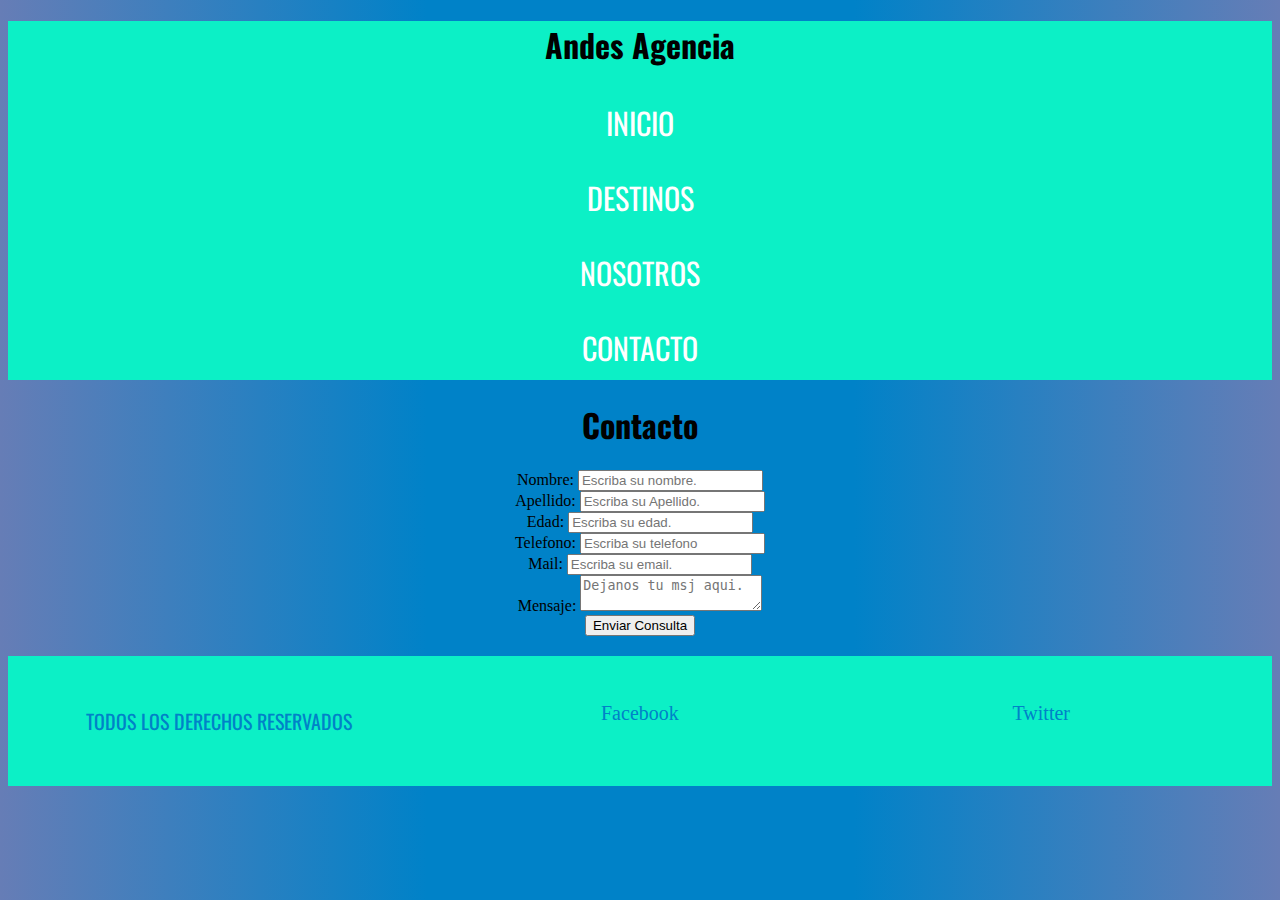
==== contacto.html @ c55fce34 "beta1" ====
<!DOCTYPE html>
<html lang="es">
  <head>
    <meta charset="UTF-8" />
    <meta name="viewport" content="width=device-width, initial-scale=1.0" />
    <title>Formulario de contacto</title>
    <link rel="shortcut icon" href="./assets/logo.ico" type="image/x-icon" />
    <link rel="stylesheet" href="./css/style.css" />
    <link
      href="https://fonts.googleapis.com/css2?family=Oswald&display=swap"
      rel="stylesheet"
    />
  </head>

  <body>
    <div class="contenedor">
      <header>
        <nav>
          <ul class="navegacion">
            <h1>Andes Agencia</h1>
            <li><a href="index.html">Inicio</a></li>
            <li><a href="destino.html">Destinos</a></li>
            <li><a href="nosotros.html">Nosotros</a></li>
            <li><a href="contacto.html">Contacto</a></li>
          </ul>
        </nav>
      </header>
      <main class="main-contact">
        <h1 class="h1-title">C<span>ontacto</span></h1>
    <form class="form">
        <label for="name">Nombre:</label>
        <input type="text" name="name" placeholder="Escriba su nombre.">  <br>
        <label for="name">Apellido:</label>
        <input type="text" name="name" placeholder="Escriba su Apellido.">  <br>
        <label for="number">Edad:</label>
        <input type="number" name="number" placeholder="Escriba su edad."> <br>
        <label for="tel">Telefono:</label>
        <input type="tel" name="tel" placeholder="Escriba su telefono"> <br>
        <label for="email">Mail:</label>
        <input type="email" name="email" placeholder="Escriba su email."> <br>
        <label for="mensaje">Mensaje:</label>
        <textarea name="mensaje" id="email" placeholder="Dejanos tu msj aqui.""></textarea> <br>
        <input type="submit" class="btn-submit" value="Enviar Consulta">
    </form>
      </main>
      <footer>
        <div class="pie">
          <p>todos los derechos reservados</p>
          <ul class="pie-ul">
            <li>
              <a href="https://www.facebook.com/" target="_blank">Facebook</a>
            </li>
            <li>
              <a href="https://twitter.com/home?lang=es" target="_blank"
                >Twitter</a
              >
            </li>
          </ul>
        </div>
      </footer>
    </div>
  </body>
</html>
---- css/style.css ----
body {
  background: #667db6; /* fallback for old browsers */
  background: -webkit-linear-gradient(
    to right,
    #667db6,
    #0082c8,
    #0082c8,
    #667db6
  ); /* Chrome 10-25, Safari 5.1-6 */
  background: linear-gradient(
    to right,
    #667db6,
    #0082c8,
    #0082c8,
    #667db6
  ); /* W3C, IE 10+/ Edge, Firefox 16+, Chrome 26+, Opera 12+, Safari 7+ */
  text-align: center;
}
h1,
h2,
h3 {
  font-family: "Oswald", sans-serif;
}
nav {
  background-color: #0cf0c6;
}
nav ul {
  list-style: none;
  margin: 0;
  padding: 0;
}
nav ul li {
  padding: 10px;
  margin-bottom: 10px;
}
nav ul li a:hover {
  color: black;
  background-color: white;
}
nav ul li a {
  color: white;
  text-decoration: none;
  text-transform: uppercase;
  font-family: "Oswald", sans-serif;
  font-size: 30px;
}
.navegacion h1 a {
  color: white;
  text-decoration: none;
  font-size: 40px;
}
.navegacion h1 a:hover {
  color: black;
}
.navegacion ul {
  display: flex;
  flex-direction: column;
}
@media screen and (min-width: 768px) {
  .navegacion ul {
    display: flex;
    justify-content: space-between;
    flex-direction: row;
  }
}
.promo {
  margin-top: 20px;
  width: 100%;
  border: 2px solid black;
}
.promo img {
  max-width: 100%;
  height: 80%;
}
@media screen and (min-width: 768px) {
  .principal {
    justify-content: space-between;
  }
  .principal .promo {
    flex: 0 1 calc(50% - 1rem) !important;
    height: auto;
  }
}
.principal {
  display: flex;
  flex-wrap: wrap;
}
.principal .promo {
  flex: 0 1 100%;
}
.principal h2,
h3 {
  flex: 0 1 100%;
}
.principal h2 {
  font-size: 35px;
}
.principal h3 {
  font-size: 30px;
}
.principal .promo {
  background-color: grey;
}
.promo span {
  color: white;
  font-size: 30px;
  text-transform: uppercase;
}
.promo p {
  color: black;
  font-size: 18px;
  font-weight: bold;
}
.pie {
  display: flex;
  justify-content: space-around;
  background-color: #0cf0c6;
  padding: 30px;
  margin-top: 20px;
  flex-direction: column !important;
}
.pie p {
  flex: 0 1 30%;
  color: #0082c8;
  text-transform: uppercase;
  font-family: "Oswald", sans-serif;
  font-size: 20px;
}
.pie .pie-ul {
  flex: 1;
}
.pie-ul {
  display: flex;
  justify-content: space-between;
}
.pie-ul li {
  flex: 0 1 50%;
  list-style: none;
}
.pie-ul li a {
  text-decoration: none;
  color: #0082c8;
  font-size: 20px;
}
@media screen and (min-width: 768px) {
  .pie {
    display: flex;
    justify-content: space-around;
    flex-direction: row !important;
    background-color: #0cf0c6;
    padding: 30px;
    margin-top: 20px;
  }
}
@media (min-width: 768px) {
  .titulo {
    display: flex;
    align-items: center;
    justify-content: center;
  }
  .titulo_caja {
    align-self: flex-start;
    flex: 1;
  }
  .titulo_img {
    max-width: 60%;
    flex: 1;
  }
  .titulo_img img{
    width: 700px;
  }
  .contenedor1 {
    display: flex;
  }
}
.titulo_caja{
  justify-content: flex-start;
  width: 70%;
}
.titulo_img img{
  width: 100%;
}
.contenedor1 div,
.titulo div {
  color: white;
  margin: 20px;
  padding-left: 100px;
  padding-right: 100px;
  font-family: "Oswald", sans-serif;
  font-size: large;
}
.caja1, .caja2 {
  flex: 1;
}
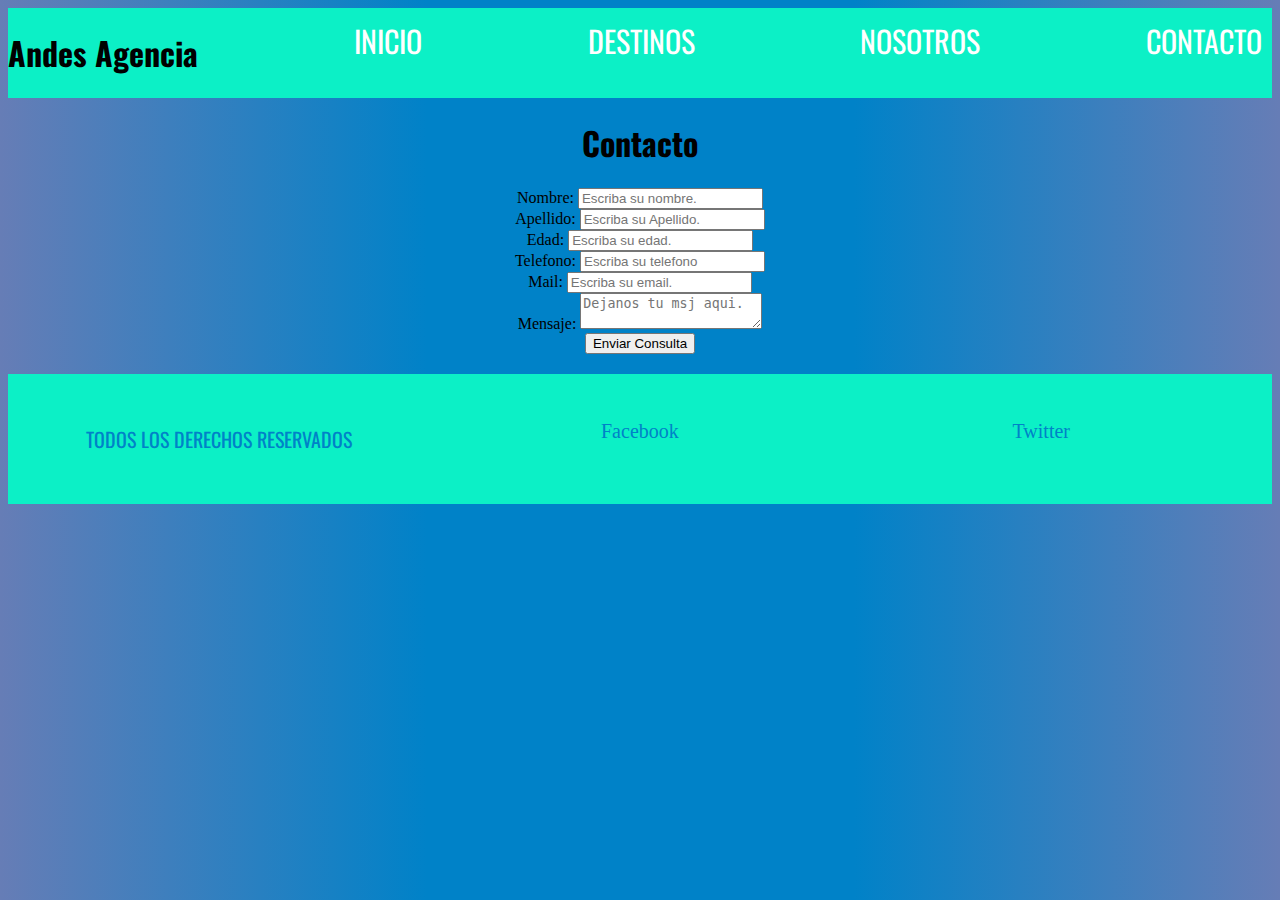
==== commit ad1e3fc1: "fix en contacto" ====
--- a/contacto.html
+++ b/contacto.html
@@ -1,47 +1,51 @@
 <!DOCTYPE html>
 <html lang="es">
-  <head>
-    <meta charset="UTF-8" />
-    <meta name="viewport" content="width=device-width, initial-scale=1.0" />
-    <title>Formulario de contacto</title>
-    <link rel="shortcut icon" href="./assets/logo.ico" type="image/x-icon" />
-    <link rel="stylesheet" href="./css/style.css" />
-    <link
-      href="https://fonts.googleapis.com/css2?family=Oswald&display=swap"
-      rel="stylesheet"
-    />
-  </head>
 
-  <body>
-    <div class="contenedor">
-      <header>
-        <nav>
-          <ul class="navegacion">
-            <h1>Andes Agencia</h1>
-            <li><a href="index.html">Inicio</a></li>
-            <li><a href="destino.html">Destinos</a></li>
-            <li><a href="nosotros.html">Nosotros</a></li>
-            <li><a href="contacto.html">Contacto</a></li>
-          </ul>
-        </nav>
-      </header>
-      <main class="main-contact">
+<head>
+  <meta charset="UTF-8" />
+  <meta name="viewport" content="width=device-width, initial-scale=1.0" />
+  <title>Formulario de contacto</title>
+  <link rel="shortcut icon" href="./assets/logo.ico" type="image/x-icon" />
+  <link rel="stylesheet" href="./css/style.css" />
+  <link href="https://fonts.googleapis.com/css2?family=Oswald&display=swap" rel="stylesheet" />
+</head>
+
+<body>
+  <div class="contenedor">
+    <header>
+      <nav class="navegacion">
+        <ul>
+          <h1>Andes Agencia</h1>
+          <li><a href="index.html">Inicio</a></li>
+          <li><a href="destino.html">Destinos</a></li>
+          <li><a href="nosotros.html">Nosotros</a></li>
+          <li><a href="contacto.html">Contacto</a></li>
+        </ul>
+      </nav>
+    </header>
+  </div>
+  <main>
+    <div class="2contenedor">
+      <div class="form-header">
         <h1 class="h1-title">C<span>ontacto</span></h1>
-    <form class="form">
-        <label for="name">Nombre:</label>
-        <input type="text" name="name" placeholder="Escriba su nombre.">  <br>
-        <label for="name">Apellido:</label>
-        <input type="text" name="name" placeholder="Escriba su Apellido.">  <br>
-        <label for="number">Edad:</label>
-        <input type="number" name="number" placeholder="Escriba su edad."> <br>
-        <label for="tel">Telefono:</label>
-        <input type="tel" name="tel" placeholder="Escriba su telefono"> <br>
-        <label for="email">Mail:</label>
-        <input type="email" name="email" placeholder="Escriba su email."> <br>
-        <label for="mensaje">Mensaje:</label>
-        <textarea name="mensaje" id="email" placeholder="Dejanos tu msj aqui.""></textarea> <br>
+      </div>
+      <form class="form">
+        <label for="name" class="form-label">Nombre:</label>
+        <input type="text" name="name" id="form-input" placeholder="Escriba su nombre."> <br>
+        <label for="name" class="form-label">Apellido:</label>
+        <input type="text" name="name" id="form-input" placeholder="Escriba su Apellido."> <br>
+        <label for="number" class="form-label">Edad:</label>
+        <input type="number" name="number" id="form-input" placeholder="Escriba su edad."> <br>
+        <label for="tel" class="form-label">Telefono:</label>
+        <input type="tel" name="tel" id="telefono" placeholder="Escriba su telefono"> <br>
+        <label for="email" class="form-label">Mail:</label>
+        <input type="email" name="email" id="correo" placeholder="Escriba su email."> <br>
+        <label for="mensaje" class="form-label">Mensaje:</label>
+        <textarea name="mensaje" id="form-textarea" placeholder="Dejanos tu msj aqui.""></textarea> <br>
+        
         <input type="submit" class="btn-submit" value="Enviar Consulta">
     </form>
+  </div>
       </main>
       <footer>
         <div class="pie">
@@ -60,4 +64,4 @@
       </footer>
     </div>
   </body>
-</html>
+</html>--- a/css/style.css
+++ b/css/style.css
@@ -67,10 +67,15 @@
   margin-top: 20px;
   width: 100%;
   border: 2px solid black;
+  height: auto;
 }
 .promo img {
   max-width: 100%;
-  height: 80%;
+  height: 60%;
+}
+.promo .contenido{
+  display: flex;
+  flex-direction: column;
 }
 @media screen and (min-width: 768px) {
   .principal {
@@ -79,6 +84,10 @@
   .principal .promo {
     flex: 0 1 calc(50% - 1rem) !important;
     height: auto;
+  }
+  .promo img {
+    max-width: 100%;
+    height: 80%;
   }
 }
 .principal {
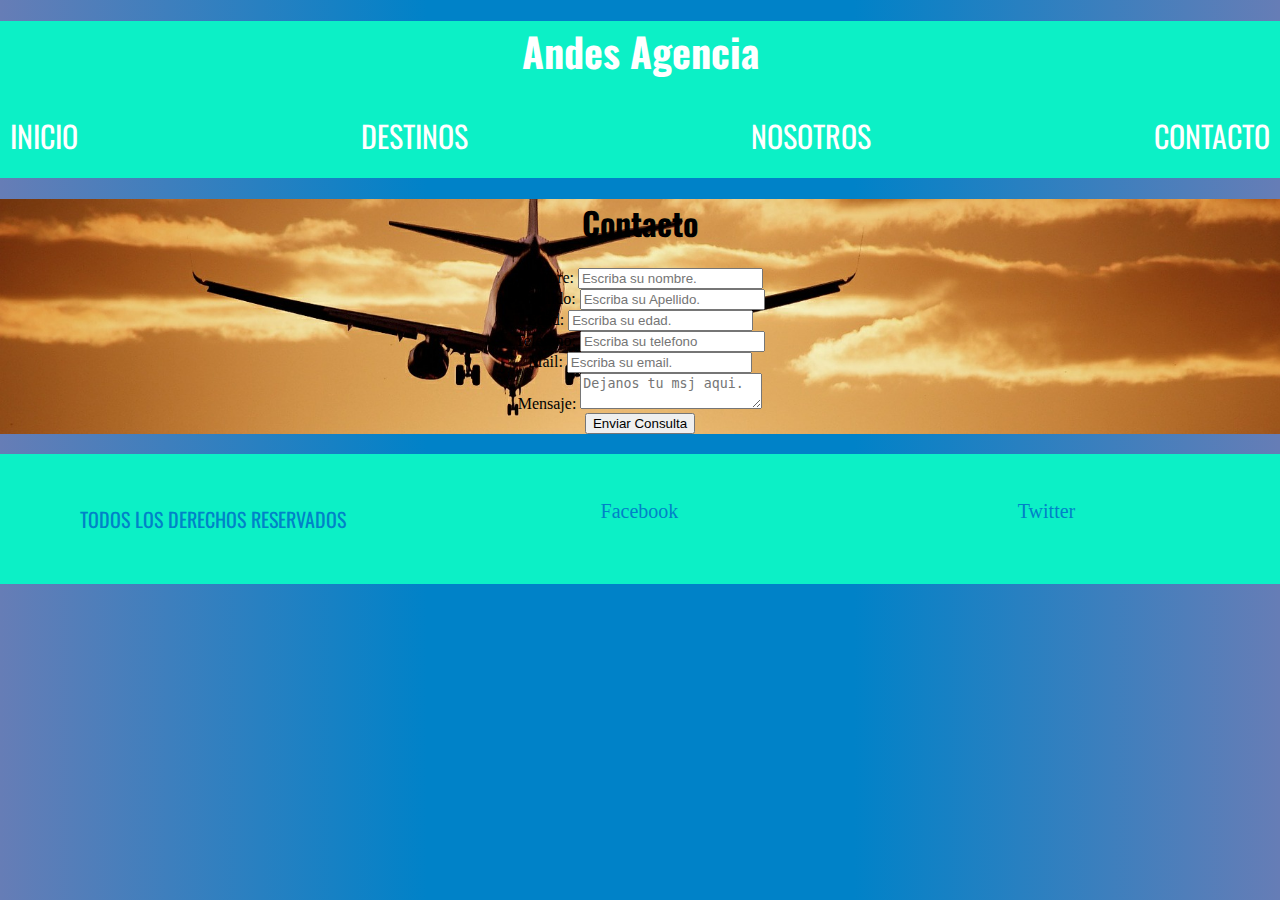
==== commit 4d0dd62e: "beta1" ====
--- a/contacto.html
+++ b/contacto.html
@@ -1,51 +1,52 @@
 <!DOCTYPE html>
 <html lang="es">
+  <head>
+    <meta charset="UTF-8" />
+    <meta name="viewport" content="width=device-width, initial-scale=1.0" />
+    <title>Andes- tu agencia de viajes</title>
+    <link rel="shortcut icon" href="./assets/logo.ico" type="image/x-icon" />
+    <link rel="stylesheet" href="./css/style.css" />
+    <link
+      href="https://fonts.googleapis.com/css2?family=Oswald&display=swap"
+      rel="stylesheet"
+    />
+  </head>
 
-<head>
-  <meta charset="UTF-8" />
-  <meta name="viewport" content="width=device-width, initial-scale=1.0" />
-  <title>Formulario de contacto</title>
-  <link rel="shortcut icon" href="./assets/logo.ico" type="image/x-icon" />
-  <link rel="stylesheet" href="./css/style.css" />
-  <link href="https://fonts.googleapis.com/css2?family=Oswald&display=swap" rel="stylesheet" />
-</head>
-
-<body>
-  <div class="contenedor">
-    <header>
-      <nav class="navegacion">
-        <ul>
-          <h1>Andes Agencia</h1>
-          <li><a href="index.html">Inicio</a></li>
-          <li><a href="destino.html">Destinos</a></li>
-          <li><a href="nosotros.html">Nosotros</a></li>
-          <li><a href="contacto.html">Contacto</a></li>
-        </ul>
-      </nav>
-    </header>
-  </div>
-  <main>
-    <div class="2contenedor">
-      <div class="form-header">
-        <h1 class="h1-title">C<span>ontacto</span></h1>
+  <body>
+    <div class="contenedor">
+      <header>
+        <nav class="navegacion">
+          <h1><a href="index.html">Andes Agencia</a></h1>
+          <ul>
+            <li><a href="index.html">Inicio</a></li>
+            <li><a href="destino.html">Destinos</a></li>
+            <li><a href="nosotros.html">Nosotros</a></li>
+            <li><a href="contacto.html">Contacto</a></li>
+          </ul>
+        </nav>
+      </header>
+      <main id="body-contact">
+        <div class="2contenedor">
+          <div class="form-header">
+            <h1 class="h1-title">C<span>ontacto</span></h1>
+          </div>
+          <form class="form">
+            <label for="name" class="form-label">Nombre:</label>
+            <input type="text" name="name" id="form-input" placeholder="Escriba su nombre."> <br>
+            <label for="Apellido" class="form-label">Apellido:</label>
+            <input type="text" name="Apellido" id="form-input" placeholder="Escriba su Apellido."> <br>
+            <label for="number" class="form-label">Edad:</label>
+            <input type="number" name="number" id="form-input" placeholder="Escriba su edad."> <br>
+            <label for="tel" class="form-label">Telefono:</label>
+            <input type="tel" name="tel" id="telefono" placeholder="Escriba su telefono"> <br>
+            <label for="email" class="form-label">Mail:</label>
+            <input type="email" name="email" id="correo" placeholder="Escriba su email."> <br>
+            <label for="mensaje" class="form-label">Mensaje:</label>
+            <textarea name="mensaje" id="form-textarea" placeholder="Dejanos tu msj aqui.""></textarea> <br>
+            
+            <input type="submit" class="btn-submit" value="Enviar Consulta">
+        </form>
       </div>
-      <form class="form">
-        <label for="name" class="form-label">Nombre:</label>
-        <input type="text" name="name" id="form-input" placeholder="Escriba su nombre."> <br>
-        <label for="name" class="form-label">Apellido:</label>
-        <input type="text" name="name" id="form-input" placeholder="Escriba su Apellido."> <br>
-        <label for="number" class="form-label">Edad:</label>
-        <input type="number" name="number" id="form-input" placeholder="Escriba su edad."> <br>
-        <label for="tel" class="form-label">Telefono:</label>
-        <input type="tel" name="tel" id="telefono" placeholder="Escriba su telefono"> <br>
-        <label for="email" class="form-label">Mail:</label>
-        <input type="email" name="email" id="correo" placeholder="Escriba su email."> <br>
-        <label for="mensaje" class="form-label">Mensaje:</label>
-        <textarea name="mensaje" id="form-textarea" placeholder="Dejanos tu msj aqui.""></textarea> <br>
-        
-        <input type="submit" class="btn-submit" value="Enviar Consulta">
-    </form>
-  </div>
       </main>
       <footer>
         <div class="pie">
@@ -64,4 +65,4 @@
       </footer>
     </div>
   </body>
-</html>+</html>
--- a/css/style.css
+++ b/css/style.css
@@ -15,6 +15,11 @@
     #667db6
   ); /* W3C, IE 10+/ Edge, Firefox 16+, Chrome 26+, Opera 12+, Safari 7+ */
   text-align: center;
+  margin: 0;
+  padding: 0;
+  -webkit-box-sizing: border-box;
+  -moz-box-sizing: border-box;
+  box-sizing: border-box;
 }
 h1,
 h2,
@@ -67,15 +72,10 @@
   margin-top: 20px;
   width: 100%;
   border: 2px solid black;
-  height: auto;
 }
 .promo img {
   max-width: 100%;
-  height: 60%;
-}
-.promo .contenido{
-  display: flex;
-  flex-direction: column;
+  height: 80%;
 }
 @media screen and (min-width: 768px) {
   .principal {
@@ -84,10 +84,6 @@
   .principal .promo {
     flex: 0 1 calc(50% - 1rem) !important;
     height: auto;
-  }
-  .promo img {
-    max-width: 100%;
-    height: 80%;
   }
 }
 .principal {
@@ -201,3 +197,13 @@
 .caja1, .caja2 {
   flex: 1;
 }
+#body-contact{
+  background: url(../assets/contacto.jpg);
+  -webkit-background-size: cover;
+  background-size: cover;
+  background-attachment: fixed;
+}
+.contenedor2 .form-header .form .h1title {
+  font-family: "Oswald", sans-serif;
+  font-weight: normal;
+}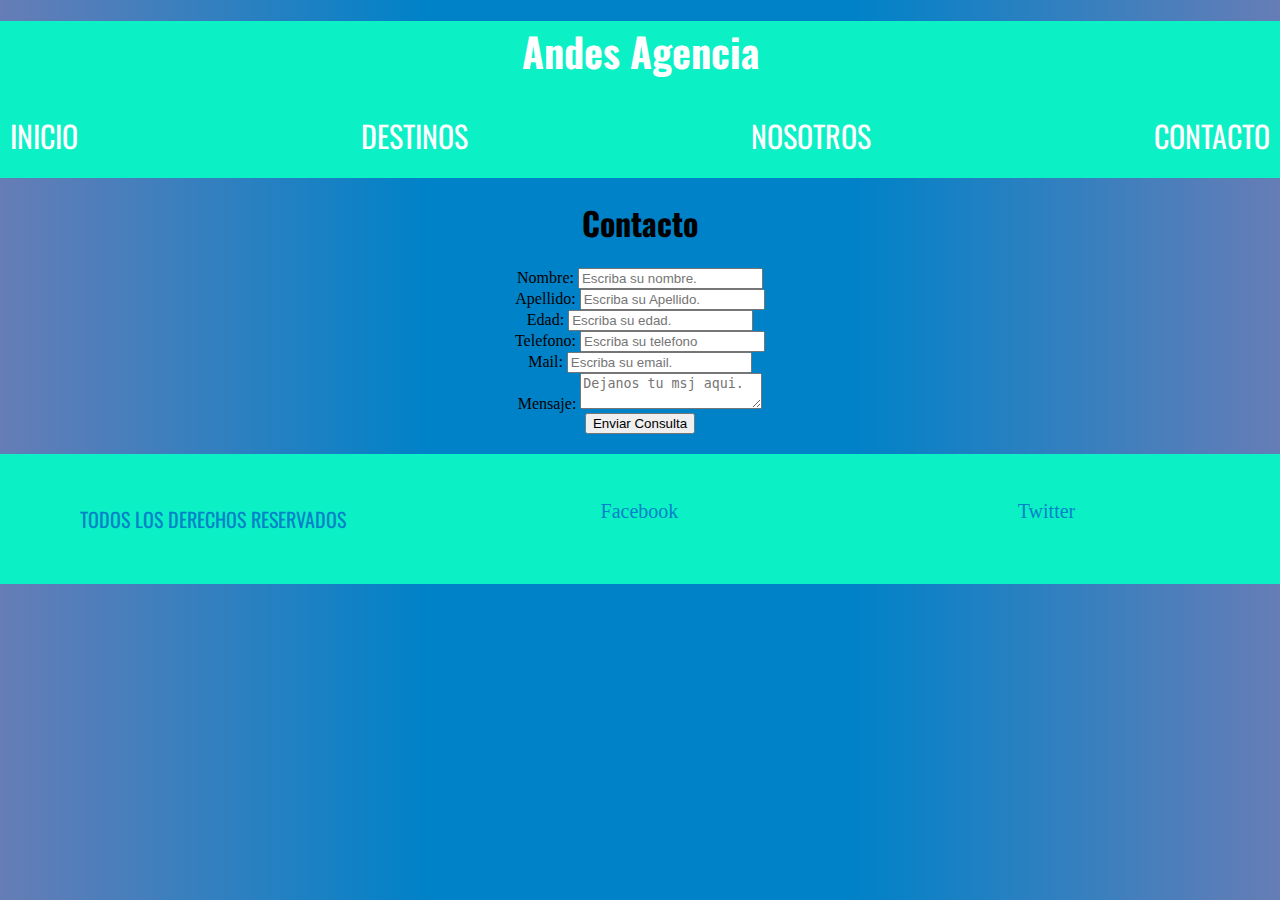
==== commit 204d8333: "fix en nav de contacto" ====
--- a/contacto.html
+++ b/contacto.html
@@ -1,52 +1,51 @@
 <!DOCTYPE html>
 <html lang="es">
-  <head>
-    <meta charset="UTF-8" />
-    <meta name="viewport" content="width=device-width, initial-scale=1.0" />
-    <title>Andes- tu agencia de viajes</title>
-    <link rel="shortcut icon" href="./assets/logo.ico" type="image/x-icon" />
-    <link rel="stylesheet" href="./css/style.css" />
-    <link
-      href="https://fonts.googleapis.com/css2?family=Oswald&display=swap"
-      rel="stylesheet"
-    />
-  </head>
 
-  <body>
-    <div class="contenedor">
-      <header>
-        <nav class="navegacion">
-          <h1><a href="index.html">Andes Agencia</a></h1>
-          <ul>
-            <li><a href="index.html">Inicio</a></li>
-            <li><a href="destino.html">Destinos</a></li>
-            <li><a href="nosotros.html">Nosotros</a></li>
-            <li><a href="contacto.html">Contacto</a></li>
-          </ul>
-        </nav>
-      </header>
-      <main id="body-contact">
-        <div class="2contenedor">
-          <div class="form-header">
-            <h1 class="h1-title">C<span>ontacto</span></h1>
-          </div>
-          <form class="form">
-            <label for="name" class="form-label">Nombre:</label>
-            <input type="text" name="name" id="form-input" placeholder="Escriba su nombre."> <br>
-            <label for="Apellido" class="form-label">Apellido:</label>
-            <input type="text" name="Apellido" id="form-input" placeholder="Escriba su Apellido."> <br>
-            <label for="number" class="form-label">Edad:</label>
-            <input type="number" name="number" id="form-input" placeholder="Escriba su edad."> <br>
-            <label for="tel" class="form-label">Telefono:</label>
-            <input type="tel" name="tel" id="telefono" placeholder="Escriba su telefono"> <br>
-            <label for="email" class="form-label">Mail:</label>
-            <input type="email" name="email" id="correo" placeholder="Escriba su email."> <br>
-            <label for="mensaje" class="form-label">Mensaje:</label>
-            <textarea name="mensaje" id="form-textarea" placeholder="Dejanos tu msj aqui.""></textarea> <br>
-            
-            <input type="submit" class="btn-submit" value="Enviar Consulta">
-        </form>
+<head>
+  <meta charset="UTF-8" />
+  <meta name="viewport" content="width=device-width, initial-scale=1.0" />
+  <title>Formulario de contacto</title>
+  <link rel="shortcut icon" href="./assets/logo.ico" type="image/x-icon" />
+  <link rel="stylesheet" href="./css/style.css" />
+  <link href="https://fonts.googleapis.com/css2?family=Oswald&display=swap" rel="stylesheet" />
+</head>
+
+<body>
+  <div class="contenedor">
+    <header>
+      <nav class="navegacion">
+        <h1><a href="index.html">Andes Agencia</a></h1>
+        <ul>
+          <li><a href="index.html">Inicio</a></li>
+          <li><a href="destino.html">Destinos</a></li>
+          <li><a href="nosotros.html">Nosotros</a></li>
+          <li><a href="contacto.html">Contacto</a></li>
+        </ul>
+      </nav>
+    </header>
+  </div>
+  <main>
+    <div class="2contenedor">
+      <div class="form-header">
+        <h1 class="h1-title">C<span>ontacto</span></h1>
       </div>
+      <form class="form">
+        <label for="name" class="form-label">Nombre:</label>
+        <input type="text" name="name" id="form-input" placeholder="Escriba su nombre."> <br>
+        <label for="name" class="form-label">Apellido:</label>
+        <input type="text" name="name" id="form-input" placeholder="Escriba su Apellido."> <br>
+        <label for="number" class="form-label">Edad:</label>
+        <input type="number" name="number" id="form-input" placeholder="Escriba su edad."> <br>
+        <label for="tel" class="form-label">Telefono:</label>
+        <input type="tel" name="tel" id="telefono" placeholder="Escriba su telefono"> <br>
+        <label for="email" class="form-label">Mail:</label>
+        <input type="email" name="email" id="correo" placeholder="Escriba su email."> <br>
+        <label for="mensaje" class="form-label">Mensaje:</label>
+        <textarea name="mensaje" id="form-textarea" placeholder="Dejanos tu msj aqui.""></textarea> <br>
+        
+        <input type="submit" class="btn-submit" value="Enviar Consulta">
+    </form>
+  </div>
       </main>
       <footer>
         <div class="pie">
@@ -65,4 +64,4 @@
       </footer>
     </div>
   </body>
-</html>
+</html>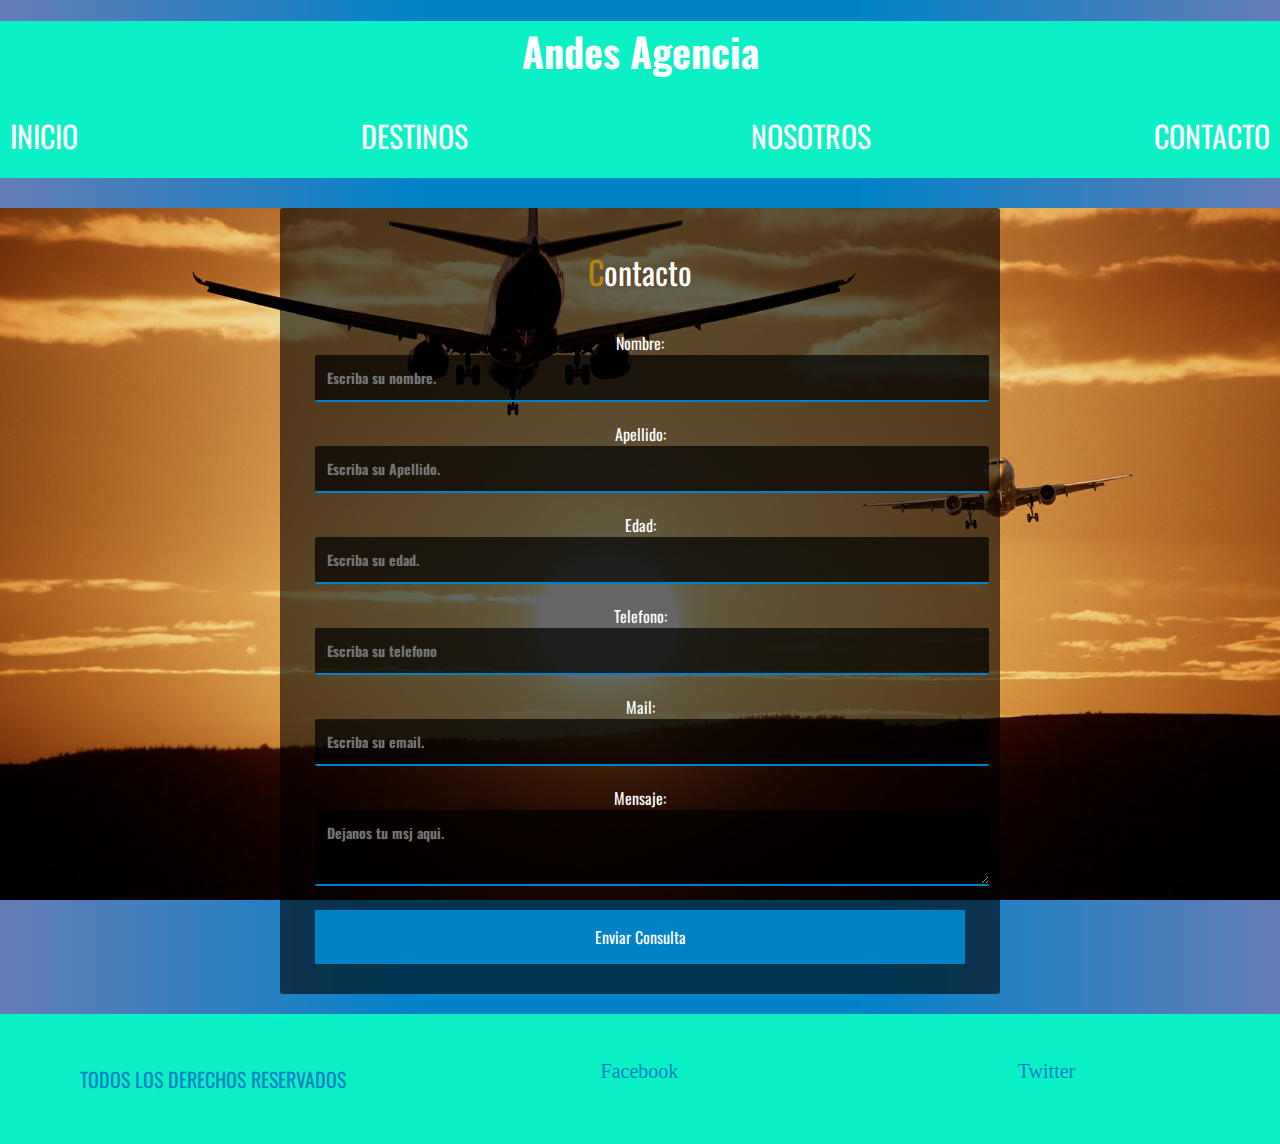
==== commit 7d0d7083: "beta2" ====
--- a/contacto.html
+++ b/contacto.html
@@ -4,7 +4,7 @@
 <head>
   <meta charset="UTF-8" />
   <meta name="viewport" content="width=device-width, initial-scale=1.0" />
-  <title>Formulario de contacto</title>
+  <title>Andes- tu agencia de viajes</title>
   <link rel="shortcut icon" href="./assets/logo.ico" type="image/x-icon" />
   <link rel="stylesheet" href="./css/style.css" />
   <link href="https://fonts.googleapis.com/css2?family=Oswald&display=swap" rel="stylesheet" />
@@ -23,29 +23,28 @@
         </ul>
       </nav>
     </header>
-  </div>
-  <main>
-    <div class="2contenedor">
-      <div class="form-header">
-        <h1 class="h1-title">C<span>ontacto</span></h1>
-      </div>
-      <form class="form">
-        <label for="name" class="form-label">Nombre:</label>
-        <input type="text" name="name" id="form-input" placeholder="Escriba su nombre."> <br>
-        <label for="name" class="form-label">Apellido:</label>
-        <input type="text" name="name" id="form-input" placeholder="Escriba su Apellido."> <br>
-        <label for="number" class="form-label">Edad:</label>
-        <input type="number" name="number" id="form-input" placeholder="Escriba su edad."> <br>
-        <label for="tel" class="form-label">Telefono:</label>
-        <input type="tel" name="tel" id="telefono" placeholder="Escriba su telefono"> <br>
-        <label for="email" class="form-label">Mail:</label>
-        <input type="email" name="email" id="correo" placeholder="Escriba su email."> <br>
-        <label for="mensaje" class="form-label">Mensaje:</label>
-        <textarea name="mensaje" id="form-textarea" placeholder="Dejanos tu msj aqui.""></textarea> <br>
-        
-        <input type="submit" class="btn-submit" value="Enviar Consulta">
-    </form>
-  </div>
+    <main id="body-contact">
+      <form class="form2">
+        <div class="contenedor2">
+          <div class="form-header">
+            <h1 class="h-title">C<span class="span2">ontacto</span></h1>
+          </div>
+          <label for="name" class="form-label">Nombre:</label>
+          <input type="text" name="name" class="form-input" placeholder="Escriba su nombre."> <br>
+          <label for="Apellido" class="form-label">Apellido:</label>
+          <input type="text" name="Apellido" class="form-input" placeholder="Escriba su Apellido."> <br>
+          <label for="number" class="form-label">Edad:</label>
+          <input type="number" name="number" class="form-input" placeholder="Escriba su edad."> <br>
+          <label for="tel" class="form-label">Telefono:</label>
+          <input type="tel" name="tel" class="form-input" placeholder="Escriba su telefono"> <br>
+          <label for="email" class="form-label">Mail:</label>
+          <input type="email" name="email" class="form-input" placeholder="Escriba su email."> <br>
+          <label for="mensaje" class="form-label">Mensaje:</label>
+          <textarea name="mensaje" class="form-textarea" placeholder="Dejanos tu msj aqui.""></textarea> <br>
+            
+          <input type="submit" class="btn-submit" value="Enviar Consulta"> <br>
+        </div>
+      </form>
       </main>
       <footer>
         <div class="pie">
--- a/css/style.css
+++ b/css/style.css
@@ -203,7 +203,64 @@
   background-size: cover;
   background-attachment: fixed;
 }
-.contenedor2 .form-header .form .h1title {
-  font-family: "Oswald", sans-serif;
+.form2 .contenedor2 .form-header .h-title {
   font-weight: normal;
+  font-family: "Oswald", sans-serif;
+  color: darkgoldenrod;
+  text-align: center;
+  padding: 14px 0;
+
+}
+.form2 .contenedor2 .form-header .h-title .span2{
+  color: white;
+}
+.form2 .contenedor2{
+  background: rgba(0, 0, 0,.6);
+  width: 90%;
+  max-width: 650px;
+  margin: auto;
+  padding: 5px 35px;
+  margin-top: 30px;
+  padding-bottom: 30px;
+  border-radius: 3px;
+}
+.form2 .contenedor2 .form-label{
+  display: block;
+  color: white;
+  font-size: 16px;
+  font-family: "Oswald", sans-serif;
+  position: relative;
+}
+.form2 .contenedor2 .form-input, .form-textarea{
+  background: rgba(0,0,0,.7);
+  border: none;
+  outline: none;
+  border-bottom: 2px solid #0082c8;
+  width: 100%;
+  padding: 12px;
+  margin-bottom: 20px;
+  border-radius: 2px;
+  font-size: 14px;
+  color: white;
+  font-family: "Oswald", sans-serif;
+  font-weight: bolder;
+}
+.form2 .contenedor2 .form-textarea{
+  resize: vertical;
+  max-height: 150px;
+  min-height: 50px;
+}
+.form2 .contenedor2 .btn-submit {
+  width: 100%;
+  font-family: "Oswald", sans-serif;
+  outline: none;
+  background: #0082c8;
+  font-size: 16px;
+  border: none;
+  color: white;
+  padding: 15px 0;
+  cursor: pointer;
+}
+.form2 .contenedor2 .btn-submit:hover{
+  background: #667db6;
 }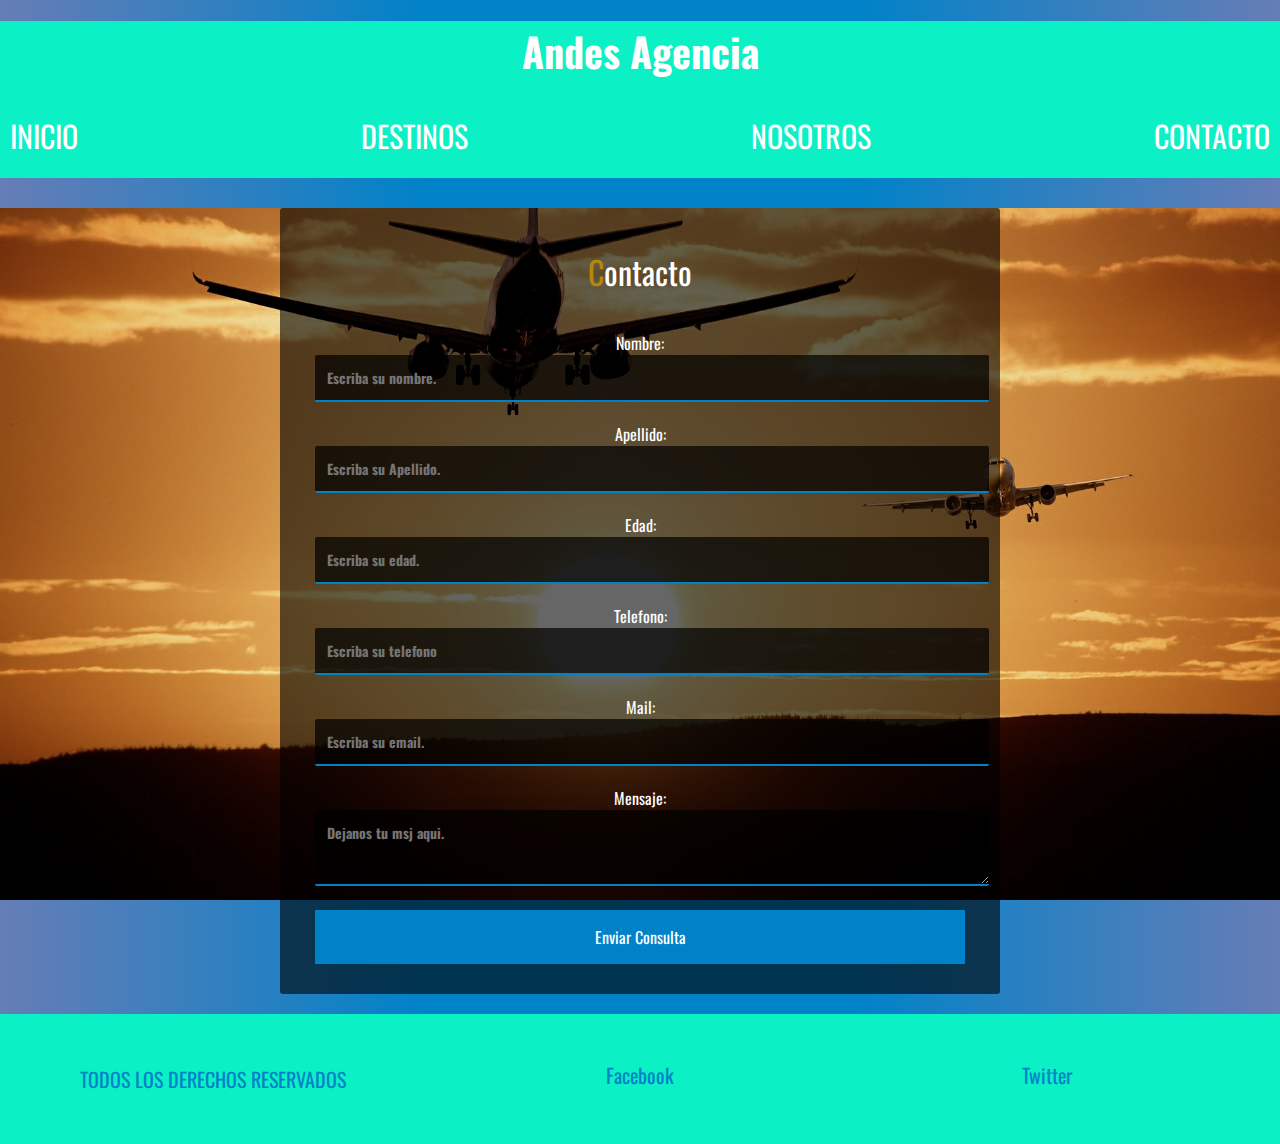
==== commit f88276d7: "version stable final" ====
--- a/contacto.html
+++ b/contacto.html
@@ -8,6 +8,8 @@
   <link rel="shortcut icon" href="./assets/logo.ico" type="image/x-icon" />
   <link rel="stylesheet" href="./css/style.css" />
   <link href="https://fonts.googleapis.com/css2?family=Oswald&display=swap" rel="stylesheet" />
+  <!--FONT AWESOME ICONS-->
+  <link rel="stylesheet" href="https://use.fontawesome.com/releases/v5.14.0/css/all.css" integrity="sha384-HzLeBuhoNPvSl5KYnjx0BT+WB0QEEqLprO+NBkkk5gbc67FTaL7XIGa2w1L0Xbgc" crossorigin="anonymous">
 </head>
 
 <body>
@@ -16,10 +18,10 @@
       <nav class="navegacion">
         <h1><a href="index.html">Andes Agencia</a></h1>
         <ul>
-          <li><a href="index.html">Inicio</a></li>
-          <li><a href="destino.html">Destinos</a></li>
-          <li><a href="nosotros.html">Nosotros</a></li>
-          <li><a href="contacto.html">Contacto</a></li>
+          <li><a href="index.html">Inicio   <i class="fas fa-home"></i></a></li>
+          <li><a href="destino.html">Destinos   <i class="fas fa-plane-departure icono-menu"></i></a></li>
+          <li><a href="nosotros.html">Nosotros   <i class="fas fa-users"></i></a></li>
+          <li><a href="contacto.html">Contacto   <i class="far fa-comment-alt"></i></a></li>
         </ul>
       </nav>
     </header>
@@ -30,15 +32,15 @@
             <h1 class="h-title">C<span class="span2">ontacto</span></h1>
           </div>
           <label for="name" class="form-label">Nombre:</label>
-          <input type="text" name="name" class="form-input" placeholder="Escriba su nombre."> <br>
-          <label for="Apellido" class="form-label">Apellido:</label>
-          <input type="text" name="Apellido" class="form-input" placeholder="Escriba su Apellido."> <br>
+          <input type="text" name="name" class="form-input" placeholder="Escriba su nombre." autocomplete="off"> <br>
+          <label for="apellido" class="form-label">Apellido:</label>
+          <input type="text" name="apellido" class="form-input" placeholder="Escriba su Apellido." autocomplete="off"> <br>
           <label for="number" class="form-label">Edad:</label>
-          <input type="number" name="number" class="form-input" placeholder="Escriba su edad."> <br>
+          <input type="number" name="number" class="form-input" placeholder="Escriba su edad." autocomplete="off"> <br>
           <label for="tel" class="form-label">Telefono:</label>
-          <input type="tel" name="tel" class="form-input" placeholder="Escriba su telefono"> <br>
+          <input type="tel" name="tel" class="form-input" autocomplete="off" placeholder="Escriba su telefono"> <br>
           <label for="email" class="form-label">Mail:</label>
-          <input type="email" name="email" class="form-input" placeholder="Escriba su email."> <br>
+          <input type="email" name="email" class="form-input" placeholder="Escriba su email." autocomplete="off"> <br>
           <label for="mensaje" class="form-label">Mensaje:</label>
           <textarea name="mensaje" class="form-textarea" placeholder="Dejanos tu msj aqui.""></textarea> <br>
             
@@ -59,6 +61,7 @@
               >
             </li>
           </ul>
+          <a href="#"><i class="fas fa-hand-point-up"></i></a>
         </div>
       </footer>
     </div>
--- a/css/style.css
+++ b/css/style.css
@@ -1,3 +1,6 @@
+:root {
+  --fondo-caja: rgba(32, 63, 241, 0.1);
+}
 body {
   background: #667db6; /* fallback for old browsers */
   background: -webkit-linear-gradient(
@@ -24,7 +27,7 @@
 h1,
 h2,
 h3 {
-  font-family: "Oswald", sans-serif;
+  font-family: 'Oswald', sans-serif;
 }
 nav {
   background-color: #0cf0c6;
@@ -46,7 +49,7 @@
   color: white;
   text-decoration: none;
   text-transform: uppercase;
-  font-family: "Oswald", sans-serif;
+  font-family: 'Oswald', sans-serif;
   font-size: 30px;
 }
 .navegacion h1 a {
@@ -72,10 +75,15 @@
   margin-top: 20px;
   width: 100%;
   border: 2px solid black;
+  height: auto;
 }
 .promo img {
   max-width: 100%;
-  height: 80%;
+  height: 60%;
+}
+.promo .contenido {
+  display: flex;
+  flex-direction: column;
 }
 @media screen and (min-width: 768px) {
   .principal {
@@ -85,6 +93,16 @@
     flex: 0 1 calc(50% - 1rem) !important;
     height: auto;
   }
+  
+  .promo{
+    display:flex;
+    flex-wrap: wrap;
+    flex-direction: column;
+  }
+  /* .promo img {
+    max-width: 100%;
+    height: 80%;
+  } */
 }
 .principal {
   display: flex;
@@ -101,20 +119,22 @@
   font-size: 35px;
 }
 .principal h3 {
-  font-size: 30px;
+  font-size: 25px;
 }
 .principal .promo {
   background-color: grey;
 }
 .promo span {
   color: white;
-  font-size: 30px;
+  font-size: 26px;
   text-transform: uppercase;
 }
 .promo p {
   color: black;
   font-size: 18px;
   font-weight: bold;
+  font-family: monospace;
+  flex-wrap: wrap;
 }
 .pie {
   display: flex;
@@ -128,8 +148,11 @@
   flex: 0 1 30%;
   color: #0082c8;
   text-transform: uppercase;
-  font-family: "Oswald", sans-serif;
+  font-family: 'Oswald', sans-serif;
   font-size: 20px;
+}
+.pie a{
+  align-self: center;
 }
 .pie .pie-ul {
   flex: 1;
@@ -157,47 +180,55 @@
     margin-top: 20px;
   }
 }
-@media (min-width: 768px) {
+@media screen and (min-width: 768px) {
   .titulo {
     display: flex;
-    align-items: center;
-    justify-content: center;
-  }
-  .titulo_caja {
-    align-self: flex-start;
+    flex-direction: row !important;
+    justify-content: space-between;
+  }
+  .titulo .titulo_caja {
+    flex: 0 1 calc(60% - 1rem);
+    padding-left: 50px !important;
+    padding-right: 50px !important;
+  }
+  .titulo .titulo_img {
     flex: 1;
   }
-  .titulo_img {
-    max-width: 60%;
-    flex: 1;
-  }
-  .titulo_img img{
-    width: 700px;
-  }
-  .contenedor1 {
-    display: flex;
-  }
-}
-.titulo_caja{
-  justify-content: flex-start;
-  width: 70%;
-}
-.titulo_img img{
-  width: 100%;
-}
-.contenedor1 div,
-.titulo div {
-  color: white;
-  margin: 20px;
-  padding-left: 100px;
-  padding-right: 100px;
-  font-family: "Oswald", sans-serif;
+  .titulo_img img {
+    height: 100% !important;
+  }
+}
+.titulo {
+  flex-direction: column;
+}
+.titulo .titulo_caja {
+  width: 100%;
+  color: white;
+  font-family: 'Oswald', sans-serif;
   font-size: large;
-}
-.caja1, .caja2 {
+  padding-left: 0;
+  padding-right: 0;
+  background-color: var(--fondo-caja);
+}
+.titulo .titulo_img {
   flex: 1;
-}
-#body-contact{
+  margin: 10px;
+  border: 1px solid white;
+  background-color: var(--fondo-caja);
+}
+.titulo_img img {
+  width: 100%;
+  height: 100 !important;
+}
+.contenedor1 {
+  color: white;
+  padding-left: 50px;
+  padding-right: 50px;
+  font-family: 'Oswald', sans-serif;
+  font-size: large;
+  background-color: var(--fondo-caja);
+}
+#body-contact {
   background: url(../assets/contacto.jpg);
   -webkit-background-size: cover;
   background-size: cover;
@@ -205,18 +236,16 @@
 }
 .form2 .contenedor2 .form-header .h-title {
   font-weight: normal;
-  font-family: "Oswald", sans-serif;
+  font-family: 'Oswald', sans-serif;
   color: darkgoldenrod;
   text-align: center;
   padding: 14px 0;
-
-}
-.form2 .contenedor2 .form-header .h-title .span2{
-  color: white;
-}
-.form2 .contenedor2{
-  background: rgba(0, 0, 0,.6);
-  width: 90%;
+}
+.form2 .contenedor2 .form-header .h-title .span2 {
+  color: white;
+}
+.form2 .contenedor2 {
+  background: rgba(0, 0, 0, 0.6);
   max-width: 650px;
   margin: auto;
   padding: 5px 35px;
@@ -224,15 +253,16 @@
   padding-bottom: 30px;
   border-radius: 3px;
 }
-.form2 .contenedor2 .form-label{
+.form2 .contenedor2 .form-label {
   display: block;
   color: white;
   font-size: 16px;
-  font-family: "Oswald", sans-serif;
+  font-family: 'Oswald', sans-serif;
   position: relative;
 }
-.form2 .contenedor2 .form-input, .form-textarea{
-  background: rgba(0,0,0,.7);
+.form2 .contenedor2 .form-input,
+.form-textarea {
+  background: rgba(0, 0, 0, 0.7);
   border: none;
   outline: none;
   border-bottom: 2px solid #0082c8;
@@ -242,17 +272,17 @@
   border-radius: 2px;
   font-size: 14px;
   color: white;
-  font-family: "Oswald", sans-serif;
+  font-family: 'Oswald', sans-serif;
   font-weight: bolder;
 }
-.form2 .contenedor2 .form-textarea{
+.form2 .contenedor2 .form-textarea {
   resize: vertical;
   max-height: 150px;
   min-height: 50px;
 }
 .form2 .contenedor2 .btn-submit {
   width: 100%;
-  font-family: "Oswald", sans-serif;
+  font-family: 'Oswald', sans-serif;
   outline: none;
   background: #0082c8;
   font-size: 16px;
@@ -261,6 +291,89 @@
   padding: 15px 0;
   cursor: pointer;
 }
-.form2 .contenedor2 .btn-submit:hover{
+.form2 .contenedor2 .btn-submit:hover {
   background: #667db6;
+}
+.principal2 h2 {
+  flex: 0 1 100%;
+  color: white;
+  font-size: 40px;
+}
+.card img {
+  max-width: 100%;
+  transition: transform 0.5s ease;
+}
+.card img:hover {
+  transform: scale(1.2);
+}
+@media screen and (min-width: 480px) {
+  .principal2 {
+    display: flex;
+    flex-wrap: wrap;
+    justify-content: space-around;
+  }
+  .principal2 .card {
+    flex: 0 1 calc(50% - 1rem);
+    background-color: rgba(0, 0, 0, 0.3);
+  }
+  img {
+    width: 100%;
+    height: 215px;
+  }
+}
+@media screen and (min-width: 768px) {
+  .principal2 .card {
+    flex: 0 1 calc(33% - 1rem);
+  }
+  img {
+    width: 100%;
+    height: 350px;
+  }
+}
+.card {
+  margin-bottom: 20px;
+  color: white;
+  font-family: 'Oswald', sans-serif;
+  overflow: hidden;
+}
+.card h3 {
+  font-size: 30px;
+}
+.card p {
+  font-size: 20px;
+}
+.boton{
+  width: 100%;
+  font-family: 'Oswald', sans-serif;
+  outline: none;
+  background: #0082c8;
+  font-size: 16px;
+  border: none;
+  color: white;
+  padding: 15px 0;
+  cursor: pointer;
+}
+.pie-ul {
+  font-family: 'Oswald', sans-serif;
+}
+.boton{
+  padding: 15px 10px;
+  display: block;
+  margin-bottom: 10px !important;
+  background-color: black;
+  text-decoration: none;
+}
+.boton:hover{
+  background-color: red;
+  text-transform: uppercase;
+}
+#promociones{
+  color: white;
+  font-size: 2rem;
+  text-shadow: 6px 5px 3px  rgb(7, 238, 123);
+  font-family: 'Trebuchet MS', 'Lucida Sans Unicode', 'Lucida Grande', 'Lucida Sans', Arial, sans-serif;
+}
+i{
+  font-size: 30px;
+  color: black;
 }